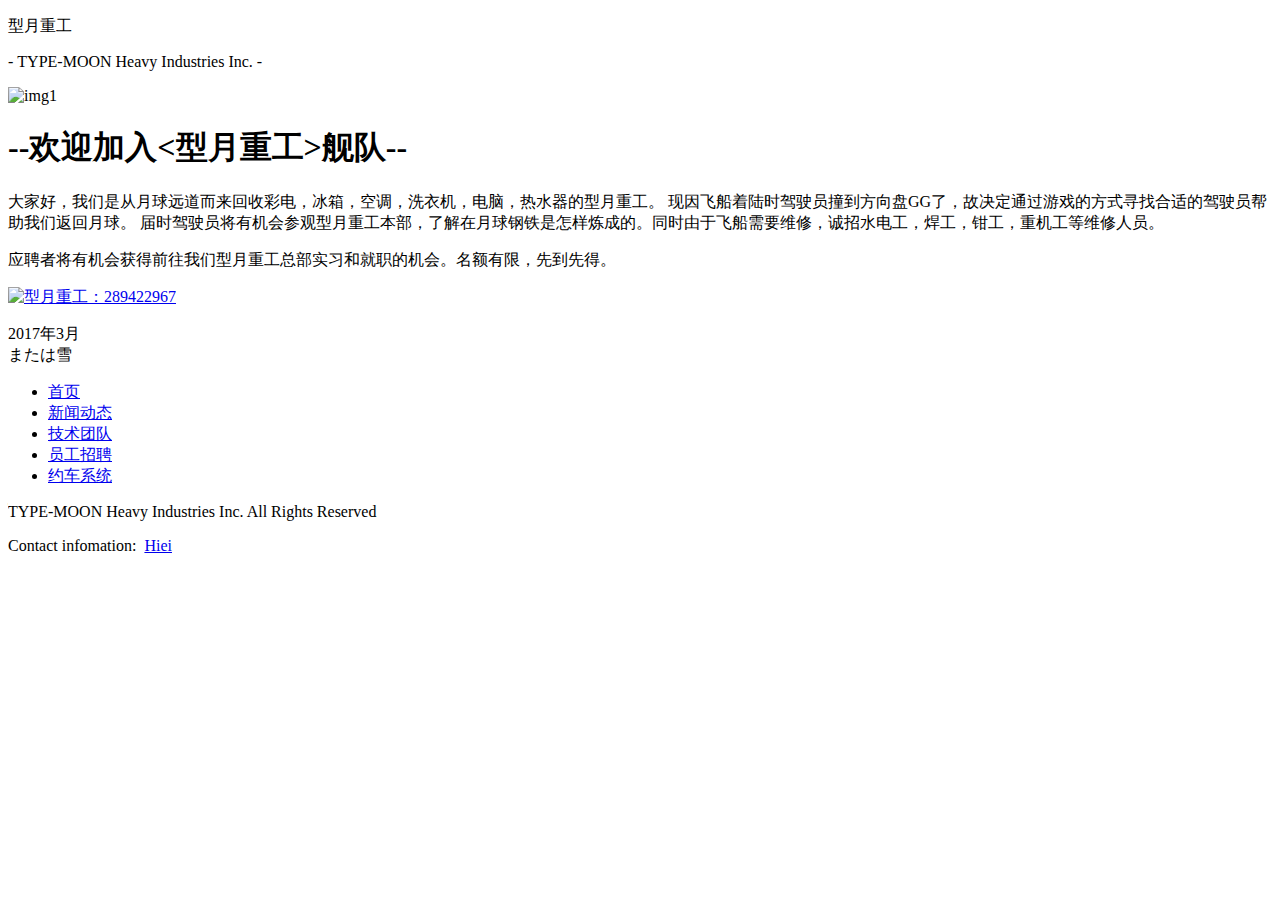
==== src/main/webapp/view/index.html @ 6f634eb4 "修改主体框架" ====
<!doctype html>
<html lang="zh-cmn-Hans">
<head>
  <meta charset="utf-8">
  <meta name="viewport" content="width=device-width,initial-scale=1">
  <meta http-equiv="X-UA-Compatible" content="IE=edge,chrome=1">
  <meta name="renderer" content="webkit">
  <meta name="Keywords" content="型月重工,TYPE-MOON Heavy Industries,wows,战舰世界,国服,南区,公会,舰队,型月,type-moon,游戏,萌豚,萌新,招新,招收,组队">
  <meta name="Description" content="--欢迎加入<型月重工>舰队--大家好，我们是从月球远道而来回收彩电，冰箱，空调，洗衣机，电脑，热水器的型月重工。
                                   现因飞船着陆时驾驶员撞到方向盘GG了，故决定通过游戏的方式寻找合适的驾驶员帮助我们返回月球。
                                   届时驾驶员将有机会参观型月重工本部，了解在月球钢铁是怎样炼成的。同时由于飞船需要维修，诚招水电工，焊工，钳工，重机工等维修人员。
                                   应聘者将有机会获得前往我们型月重工总部实习和就职的机会。名额有限，先到先得。">
  <meta name="author" content="Hiei">
  <title>型月重工舰队</title>
  <link rel="stylesheet" href="css/common.css" type="text/css">
  <link rel="stylesheet" href="css/index.css" type="text/css">
</head>

<body>
  <!-- header -->
  <div class="header">
    <p class="logo">型月重工</p>
    <p class="logo_eng">-&nbsp;TYPE-MOON Heavy Industries Inc.&nbsp;-</p>
    <div class="non_left"></div>
    <div class="non_right"></div>
  </div>

  <!-- content -->
  <div class="content_box clearfix">

    <div class="media_content">
      <img class="media_img" src="img/tmhi-prom.jpg" alt="img1">
    </div>

    <div class="text_content">
    <h1 class="text_title">
      --欢迎加入&lt;型月重工&gt;舰队--
    </h1>
    <div class="text">
      <p>
        大家好，我们是从月球远道而来回收彩电，冰箱，空调，洗衣机，电脑，热水器的型月重工。
        现因飞船着陆时驾驶员撞到方向盘GG了，故决定通过游戏的方式寻找合适的驾驶员帮助我们返回月球。
        届时驾驶员将有机会参观型月重工本部，了解在月球钢铁是怎样炼成的。同时由于飞船需要维修，诚招水电工，焊工，钳工，重机工等维修人员。
      </p>
      <p>
        应聘者将有机会获得前往我们型月重工总部实习和就职的机会。名额有限，先到先得。
      </p>
      <p class="join_group">
        <a class="join_group" target="_blank" href="http://shang.qq.com/wpa/qunwpa?idkey=634c8be88c5c9753f23662ff0bb23e77729a22dcfa321becc9c7776f8ef1d15e">
          <img border="0" src="img/join_qq_group.png" alt="型月重工：289422967" title="型月重工：289422967">
        </a>
      </p>
    </div>
    <p class="incription">
      2017年3月
      <br>
      または雪
    </p>
    </div>
  </div>

  <!-- navi -->
  <ul class="navi_list">
  <li><a href="index.htm">首页</a></li>
    <li><a class="unused" href="#">新闻动态</a></li>
    <li><a class="unused" href="#">技术团队</a></li>
    <li><a class="unused" href="#">员工招聘</a></li>
    <li><a target="_blank" href="login.html">约车系统</a></li>
  </ul>
  <div class="navi_bg"></div>

  <!-- footer -->
  <div class="footer">
    <p class="copyright">TYPE-MOON Heavy Industries Inc. All Rights Reserved</p>

    <div class="contact">
      <p>Contact infomation:&nbsp;
        <a class="mailto" href="mailto:hiei.tmhi@foxmail.com" title="联系管理员">Hiei</a>
      </p>
    </div>
  </div>

</body>

</html>
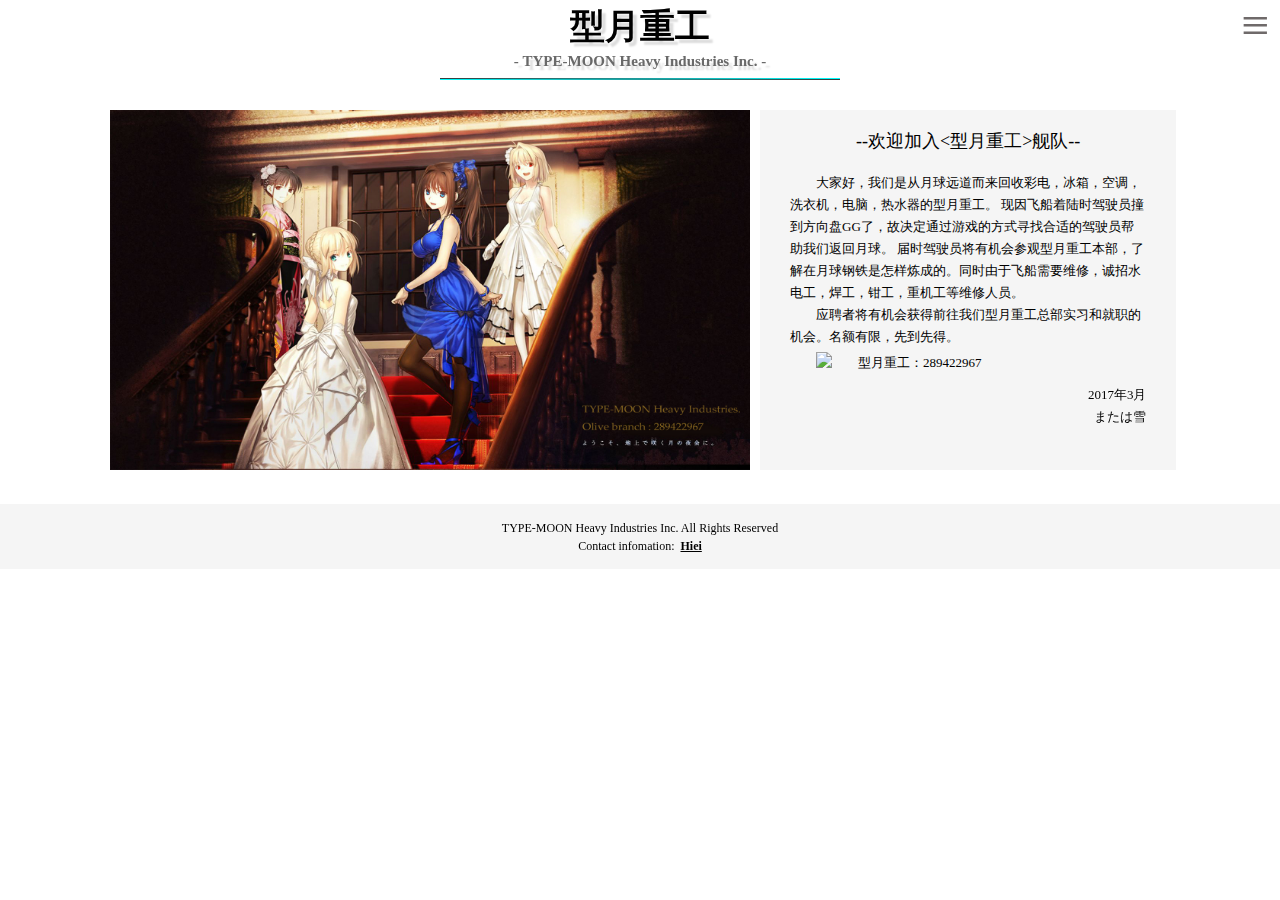
==== commit cf968ee4: "1.修复资源路径 2.其他" ====
--- a/src/main/webapp/view/index.html
+++ b/src/main/webapp/view/index.html
@@ -11,9 +11,9 @@
                                    届时驾驶员将有机会参观型月重工本部，了解在月球钢铁是怎样炼成的。同时由于飞船需要维修，诚招水电工，焊工，钳工，重机工等维修人员。
                                    应聘者将有机会获得前往我们型月重工总部实习和就职的机会。名额有限，先到先得。">
   <meta name="author" content="Hiei">
-  <title>型月重工舰队</title>
-  <link rel="stylesheet" href="css/common.css" type="text/css">
-  <link rel="stylesheet" href="css/index.css" type="text/css">
+  <title>型月重工</title>
+  <link rel="stylesheet" href="../css/common.css" type="text/css">
+  <link rel="stylesheet" href="../css/index.css" type="text/css">
 </head>
 
 <body>
@@ -29,7 +29,7 @@
   <div class="content_box clearfix">
 
     <div class="media_content">
-      <img class="media_img" src="img/tmhi-prom.jpg" alt="img1">
+      <img class="media_img" src="../img/tmhi-prom.jpg" alt="img1">
     </div>
 
     <div class="text_content">
@@ -61,7 +61,7 @@
 
   <!-- navi -->
   <ul class="navi_list">
-  <li><a href="index.htm">首页</a></li>
+  <li><a href="index.html">首页</a></li>
     <li><a class="unused" href="#">新闻动态</a></li>
     <li><a class="unused" href="#">技术团队</a></li>
     <li><a class="unused" href="#">员工招聘</a></li>
--- a/src/main/webapp/css/common.css
+++ b/src/main/webapp/css/common.css
@@ -0,0 +1,447 @@
+/*! normalize.css v7.0.0 | MIT License | github.com/necolas/normalize.css */
+
+/* Document
+   ========================================================================== */
+
+/**
+ * 1. Correct the line height in all browsers.
+ * 2. Prevent adjustments of font size after orientation changes in
+ *    IE on Windows Phone and in iOS.
+ */
+
+html {
+  line-height: 1.15; /* 1 */
+  -ms-text-size-adjust: 100%; /* 2 */
+  -webkit-text-size-adjust: 100%; /* 2 */
+}
+
+/* Sections
+   ========================================================================== */
+
+/**
+ * Remove the margin in all browsers (opinionated).
+ */
+
+body {
+  margin: 0;
+}
+
+/**
+ * Add the correct display in IE 9-.
+ */
+
+article,
+aside,
+footer,
+header,
+nav,
+section {
+  display: block;
+}
+
+/**
+ * Correct the font size and margin on `h1` elements within `section` and
+ * `article` contexts in Chrome, Firefox, and Safari.
+ */
+
+h1 {
+  font-size: 2em;
+  margin: 0.67em 0;
+}
+
+/* Grouping content
+   ========================================================================== */
+
+/**
+ * Add the correct display in IE 9-.
+ * 1. Add the correct display in IE.
+ */
+
+figcaption,
+figure,
+main { /* 1 */
+  display: block;
+}
+
+/**
+ * Add the correct margin in IE 8.
+ */
+
+figure {
+  margin: 1em 40px;
+}
+
+/**
+ * 1. Add the correct box sizing in Firefox.
+ * 2. Show the overflow in Edge and IE.
+ */
+
+hr {
+  box-sizing: content-box; /* 1 */
+  height: 0; /* 1 */
+  overflow: visible; /* 2 */
+}
+
+/**
+ * 1. Correct the inheritance and scaling of font size in all browsers.
+ * 2. Correct the odd `em` font sizing in all browsers.
+ */
+
+pre {
+  font-family: monospace, monospace; /* 1 */
+  font-size: 1em; /* 2 */
+}
+
+/* Text-level semantics
+   ========================================================================== */
+
+/**
+ * 1. Remove the gray background on active links in IE 10.
+ * 2. Remove gaps in links underline in iOS 8+ and Safari 8+.
+ */
+
+a {
+  background-color: transparent; /* 1 */
+  -webkit-text-decoration-skip: objects; /* 2 */
+}
+
+/**
+ * 1. Remove the bottom border in Chrome 57- and Firefox 39-.
+ * 2. Add the correct text decoration in Chrome, Edge, IE, Opera, and Safari.
+ */
+
+abbr[title] {
+  border-bottom: none; /* 1 */
+  text-decoration: underline; /* 2 */
+  text-decoration: underline dotted; /* 2 */
+}
+
+/**
+ * Prevent the duplicate application of `bolder` by the next rule in Safari 6.
+ */
+
+b,
+strong {
+  font-weight: inherit;
+}
+
+/**
+ * Add the correct font weight in Chrome, Edge, and Safari.
+ */
+
+b,
+strong {
+  font-weight: bolder;
+}
+
+/**
+ * 1. Correct the inheritance and scaling of font size in all browsers.
+ * 2. Correct the odd `em` font sizing in all browsers.
+ */
+
+code,
+kbd,
+samp {
+  font-family: monospace, monospace; /* 1 */
+  font-size: 1em; /* 2 */
+}
+
+/**
+ * Add the correct font style in Android 4.3-.
+ */
+
+dfn {
+  font-style: italic;
+}
+
+/**
+ * Add the correct background and color in IE 9-.
+ */
+
+mark {
+  background-color: #ff0;
+  color: #000;
+}
+
+/**
+ * Add the correct font size in all browsers.
+ */
+
+small {
+  font-size: 80%;
+}
+
+/**
+ * Prevent `sub` and `sup` elements from affecting the line height in
+ * all browsers.
+ */
+
+sub,
+sup {
+  font-size: 75%;
+  line-height: 0;
+  position: relative;
+  vertical-align: baseline;
+}
+
+sub {
+  bottom: -0.25em;
+}
+
+sup {
+  top: -0.5em;
+}
+
+/* Embedded content
+   ========================================================================== */
+
+/**
+ * Add the correct display in IE 9-.
+ */
+
+audio,
+video {
+  display: inline-block;
+}
+
+/**
+ * Add the correct display in iOS 4-7.
+ */
+
+audio:not([controls]) {
+  display: none;
+  height: 0;
+}
+
+/**
+ * Remove the border on images inside links in IE 10-.
+ */
+
+img {
+  border-style: none;
+}
+
+/**
+ * Hide the overflow in IE.
+ */
+
+svg:not(:root) {
+  overflow: hidden;
+}
+
+/* Forms
+   ========================================================================== */
+
+/**
+ * 1. Change the font styles in all browsers (opinionated).
+ * 2. Remove the margin in Firefox and Safari.
+ */
+
+button,
+input,
+optgroup,
+select,
+textarea {
+  font-family: sans-serif; /* 1 */
+  font-size: 100%; /* 1 */
+  line-height: 1.15; /* 1 */
+  margin: 0; /* 2 */
+}
+
+/**
+ * Show the overflow in IE.
+ * 1. Show the overflow in Edge.
+ */
+
+button,
+input { /* 1 */
+  overflow: visible;
+}
+
+/**
+ * Remove the inheritance of text transform in Edge, Firefox, and IE.
+ * 1. Remove the inheritance of text transform in Firefox.
+ */
+
+button,
+select { /* 1 */
+  text-transform: none;
+}
+
+/**
+ * 1. Prevent a WebKit bug where (2) destroys native `audio` and `video`
+ *    controls in Android 4.
+ * 2. Correct the inability to style clickable types in iOS and Safari.
+ */
+
+button,
+html [type="button"], /* 1 */
+[type="reset"],
+[type="submit"] {
+  -webkit-appearance: button; /* 2 */
+}
+
+/**
+ * Remove the inner border and padding in Firefox.
+ */
+
+button::-moz-focus-inner,
+[type="button"]::-moz-focus-inner,
+[type="reset"]::-moz-focus-inner,
+[type="submit"]::-moz-focus-inner {
+  border-style: none;
+  padding: 0;
+}
+
+/**
+ * Restore the focus styles unset by the previous rule.
+ */
+
+button:-moz-focusring,
+[type="button"]:-moz-focusring,
+[type="reset"]:-moz-focusring,
+[type="submit"]:-moz-focusring {
+  outline: 1px dotted ButtonText;
+}
+
+/**
+ * Correct the padding in Firefox.
+ */
+
+fieldset {
+  padding: 0.35em 0.75em 0.625em;
+}
+
+/**
+ * 1. Correct the text wrapping in Edge and IE.
+ * 2. Correct the color inheritance from `fieldset` elements in IE.
+ * 3. Remove the padding so developers are not caught out when they zero out
+ *    `fieldset` elements in all browsers.
+ */
+
+legend {
+  box-sizing: border-box; /* 1 */
+  color: inherit; /* 2 */
+  display: table; /* 1 */
+  max-width: 100%; /* 1 */
+  padding: 0; /* 3 */
+  white-space: normal; /* 1 */
+}
+
+/**
+ * 1. Add the correct display in IE 9-.
+ * 2. Add the correct vertical alignment in Chrome, Firefox, and Opera.
+ */
+
+progress {
+  display: inline-block; /* 1 */
+  vertical-align: baseline; /* 2 */
+}
+
+/**
+ * Remove the default vertical scrollbar in IE.
+ */
+
+textarea {
+  overflow: auto;
+}
+
+/**
+ * 1. Add the correct box sizing in IE 10-.
+ * 2. Remove the padding in IE 10-.
+ */
+
+[type="checkbox"],
+[type="radio"] {
+  box-sizing: border-box; /* 1 */
+  padding: 0; /* 2 */
+}
+
+/**
+ * Correct the cursor style of increment and decrement buttons in Chrome.
+ */
+
+[type="number"]::-webkit-inner-spin-button,
+[type="number"]::-webkit-outer-spin-button {
+  height: auto;
+}
+
+/**
+ * 1. Correct the odd appearance in Chrome and Safari.
+ * 2. Correct the outline style in Safari.
+ */
+
+[type="search"] {
+  -webkit-appearance: textfield; /* 1 */
+  outline-offset: -2px; /* 2 */
+}
+
+/**
+ * Remove the inner padding and cancel buttons in Chrome and Safari on macOS.
+ */
+
+[type="search"]::-webkit-search-cancel-button,
+[type="search"]::-webkit-search-decoration {
+  -webkit-appearance: none;
+}
+
+/**
+ * 1. Correct the inability to style clickable types in iOS and Safari.
+ * 2. Change font properties to `inherit` in Safari.
+ */
+
+::-webkit-file-upload-button {
+  -webkit-appearance: button; /* 1 */
+  font: inherit; /* 2 */
+}
+
+/* Interactive
+   ========================================================================== */
+
+/*
+ * Add the correct display in IE 9-.
+ * 1. Add the correct display in Edge, IE, and Firefox.
+ */
+
+details, /* 1 */
+menu {
+  display: block;
+}
+
+/*
+ * Add the correct display in all browsers.
+ */
+
+summary {
+  display: list-item;
+}
+
+/* Scripting
+   ========================================================================== */
+
+/**
+ * Add the correct display in IE 9-.
+ */
+
+canvas {
+  display: inline-block;
+}
+
+/**
+ * Add the correct display in IE.
+ */
+
+template {
+  display: none;
+}
+
+/* Hidden
+   ========================================================================== */
+
+/**
+ * Add the correct display in IE 10-.
+ */
+
+[hidden] {
+  display: none;
+}
--- a/src/main/webapp/css/index.css
+++ b/src/main/webapp/css/index.css
@@ -0,0 +1,240 @@
+/* CSS Document */
+
+/*************
+common
+*************/
+* {
+	font-family: "Hiragino Sans GB", "微软雅黑", "Microsoft Yahei";
+	color: #000;
+	margin: 0;
+	padding: 0;
+	text-decoration: none;
+}
+
+/*************
+a
+*************/
+
+a[href^="mailto"] {
+	text-decoration: underline;
+	font-weight: bold;
+}
+
+a:hover {
+	background-color: #D3D3D3;
+	padding: 6px;
+	transition-delay: 50ms;
+	-webkit-transition-delay: 50ms;
+	-o-transition-delay: 50ms;
+	-moz-transition-delay: 50ms;
+	-ms-transition-delay: 50ms;
+	-webkit-transition-duration: 200ms;
+	-moz-transition-duration: 200ms;
+	-ms-transition-duration: 200ms;
+	-o-transition-duration: 200ms;
+	transition-property: background-color;
+}
+
+a[href^="mailto"]:hover {
+	background-color: inherit;
+	color: #DC143C;
+	padding: 0;
+}
+
+/*************
+header
+*************/
+.header {
+	text-align: center;
+	text-shadow: 4px 4px 2px #DCDCDC;
+	font-size: 35px;
+	font-weight: bold;
+	width: 400px;
+	height: 50px;
+	line-height: 34px;
+	margin: auto;
+	padding: 10px 0 20px 0;
+	/*background-image: url("../img/logo.jpg");*/
+	/*padding: 10px 0;*/
+	/*border-bottom: solid 2px grey;*/
+}
+
+.header .non_left {
+	width: 100%;
+	height: 1px;
+	background: linear-gradient(-90deg, #00FFFF, #3A3A3A);
+	float: left;
+}
+
+.header .non_right {
+	width: 100%;
+	height: 1px;
+	background: linear-gradient(-90deg, #3A3A3A, #00FFFF);
+	float: left;
+}
+
+.logo_eng {
+	font-family: "Baskerville", "Times New Roman";
+	color: #696969;
+	font-size: 15px;
+}
+
+/*************
+content_box
+*************/
+.content_box {
+	max-width: 1080px;
+	margin: 20px auto;
+	padding: 0 auto;
+	display: block;
+}
+
+.clearfix::before,
+.clearfix::after {
+	content: " ";
+	display: block;
+	clear: both;
+}
+
+.content_box > * {
+	padding: 10px;
+}
+
+.media_content {
+	float: left;
+}
+
+.media_img {
+	width: 640px;
+	height: 360px;
+}
+
+.text_content {
+	float: left;
+  width: 33%;
+	height: 360px;
+	margin: 10px auto;
+	padding: 0 30px;
+	background-color: #F5F5F5;
+	font-weight: normal;
+	line-height: 22px;
+}
+
+.text_title {
+	padding: 20px 0;
+	margin: 0;
+	font-size: 18px;
+	font-weight: normal;
+	text-align: center;
+}
+
+.text {
+	font-size: 13px;
+	text-indent: 26px;
+}
+
+.join_group {
+	padding: 4px 0 0 0;
+}
+
+.join_group a:hover {
+	padding: 0;
+	background-color: inherit;
+}
+
+.incription {
+	text-align: right;
+	font-size: 13px;
+	padding: 10px 0;
+}
+
+/*************
+navi_list
+*************/
+
+.unused {
+	text-decoration: line-through;
+}
+
+.navi_list {
+	font-size: 18px;
+	line-height: 40px;
+	list-style: none;
+	height: 100%;
+	width: 250px;
+	background-color: #fff;
+	box-sizing: border-box;/* 并排放置两个指定框架元素 */
+	padding: 10px 40px;
+	margin: 0;
+	position: fixed;
+	top: 0;
+	right: -250px;
+	-moz-transition: transform 0.3s linear 0s;
+	-webkit-transition: transform 0.3s linear 0s;
+	-o-transition: transform 0.3s linear 0s;
+	-ms-transition: transfrom 0.3s linear 0s;
+	z-index: 1000;/* 设置元素堆叠优先级 */
+}
+
+.navi_list::before {
+	background-color: #fff;
+	border-radius: 0 0 0 10px;
+	color: #6F6A6A;
+	content: "≡";
+	display: block;
+	font-size: 50px;
+	height: 50px;
+	line-height: 50px;/* 居中 */
+	position: absolute;
+	right: 100%;
+	text-align: center;
+	top: 0;
+	width: 50px;
+}
+
+.navi_bg {
+	background-color: #6F6A6A;
+	display: block;
+	height: 100%;
+	opacity: 0;/* 设置元素透明度（0.0-1.0） */
+	position: fixed;
+	left: 0;
+	top: 0;
+	width: 100%;
+	-moz-transition: all 0.3s linear 0s;
+	-webkit-transition: all 0.3s linear 0s;
+	-o-transition: all 0.3s linear 0s;
+	-ms-transition: all 0.3s linear 0s;
+	z-index: -1;
+}
+
+.navi_list:hover {
+	transform: translate(-250px);
+}
+
+.navi_list:hover + .navi_bg {
+	opacity: 0.5;
+	z-index: 999;
+}
+
+.navi_list a {
+	color: #6F6A6A;
+}
+
+/*************
+footer
+*************/
+
+.footer {
+	padding-top: 15px;
+	margin: 0;
+  height: 50px;
+	text-align: center;
+	line-height: 18px;
+	font-size: 12px;
+	background-color: #F5F5F5;
+}
+
+.copyright, .contact, .mailto {
+	font-family: "Baskerville", "Times New Roman";
+}
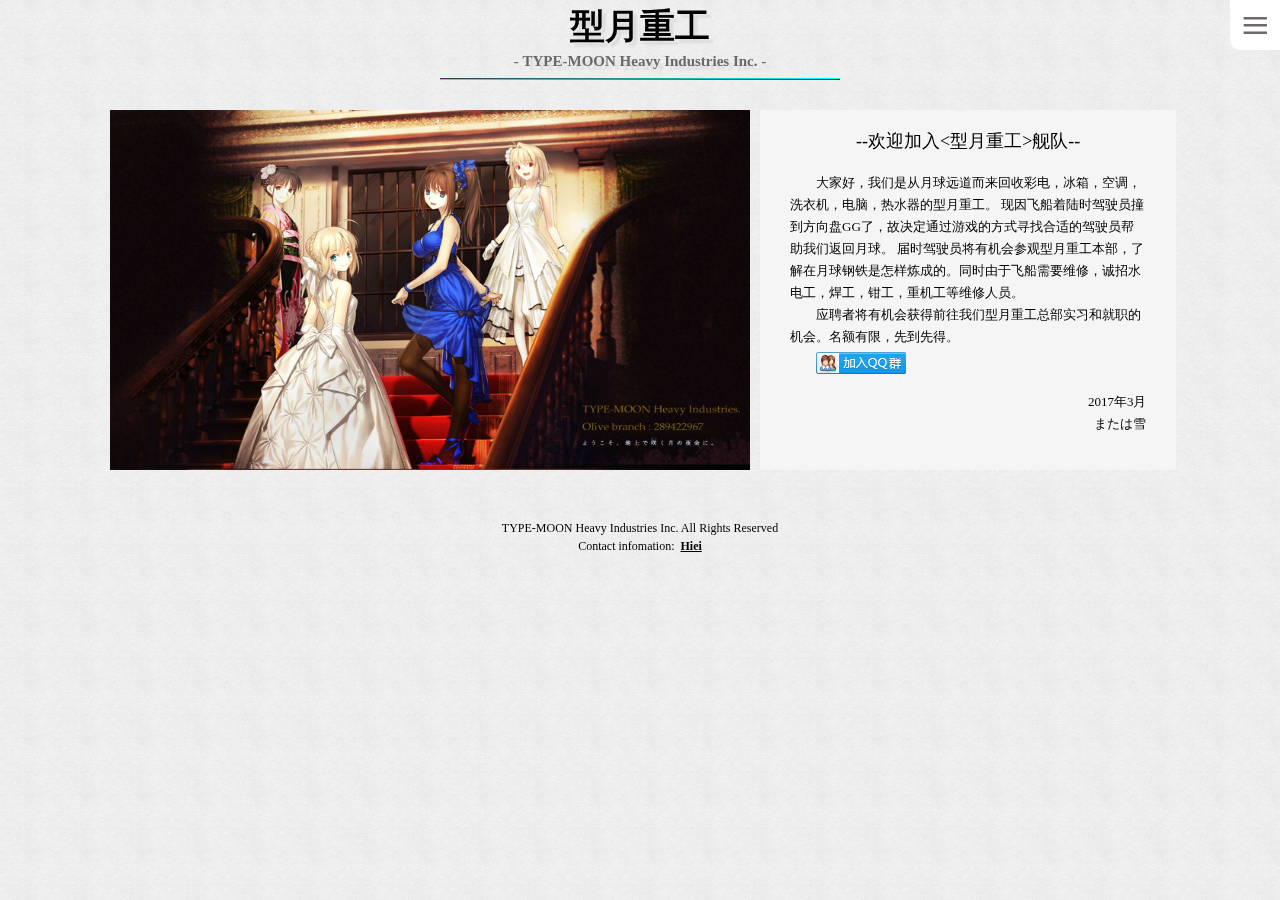
==== commit 1425d8b0: "一些修正" ====
--- a/src/main/webapp/view/index.html
+++ b/src/main/webapp/view/index.html
@@ -12,7 +12,7 @@
                                    应聘者将有机会获得前往我们型月重工总部实习和就职的机会。名额有限，先到先得。">
   <meta name="author" content="Hiei">
   <title>型月重工</title>
-  <link rel="stylesheet" href="../css/common.css" type="text/css">
+  <link rel="stylesheet" href="../css/normalize.css" type="text/css">
   <link rel="stylesheet" href="../css/index.css" type="text/css">
 </head>
 
@@ -47,7 +47,7 @@
       </p>
       <p class="join_group">
         <a class="join_group" target="_blank" href="http://shang.qq.com/wpa/qunwpa?idkey=634c8be88c5c9753f23662ff0bb23e77729a22dcfa321becc9c7776f8ef1d15e">
-          <img border="0" src="img/join_qq_group.png" alt="型月重工：289422967" title="型月重工：289422967">
+          <img border="0" src="../img/join_qq_group.png" alt="型月重工：289422967" title="型月重工：289422967">
         </a>
       </p>
     </div>
@@ -65,7 +65,7 @@
     <li><a class="unused" href="#">新闻动态</a></li>
     <li><a class="unused" href="#">技术团队</a></li>
     <li><a class="unused" href="#">员工招聘</a></li>
-    <li><a target="_blank" href="login.html">约车系统</a></li>
+    <li><a target="_blank" href="signin.html">约车系统</a></li>
   </ul>
   <div class="navi_bg"></div>
 
--- a/src/main/webapp/css/index.css
+++ b/src/main/webapp/css/index.css
@@ -1,4 +1,11 @@
-/* CSS Document */
+/* =======================================================
+*
+*   Author    :   Hiei
+*   Time      :   2017/08/16
+*	Explain   :   宣传页CSS样式
+*   Version   :   1.0
+*
+* ======================================================= */
 
 /*************
 common
@@ -9,6 +16,10 @@
 	margin: 0;
 	padding: 0;
 	text-decoration: none;
+}
+
+body {
+	background: #ffffff url(../img/main_bg.jpeg) repeat;
 }
 
 /*************
@@ -232,7 +243,6 @@
 	text-align: center;
 	line-height: 18px;
 	font-size: 12px;
-	background-color: #F5F5F5;
 }
 
 .copyright, .contact, .mailto {
